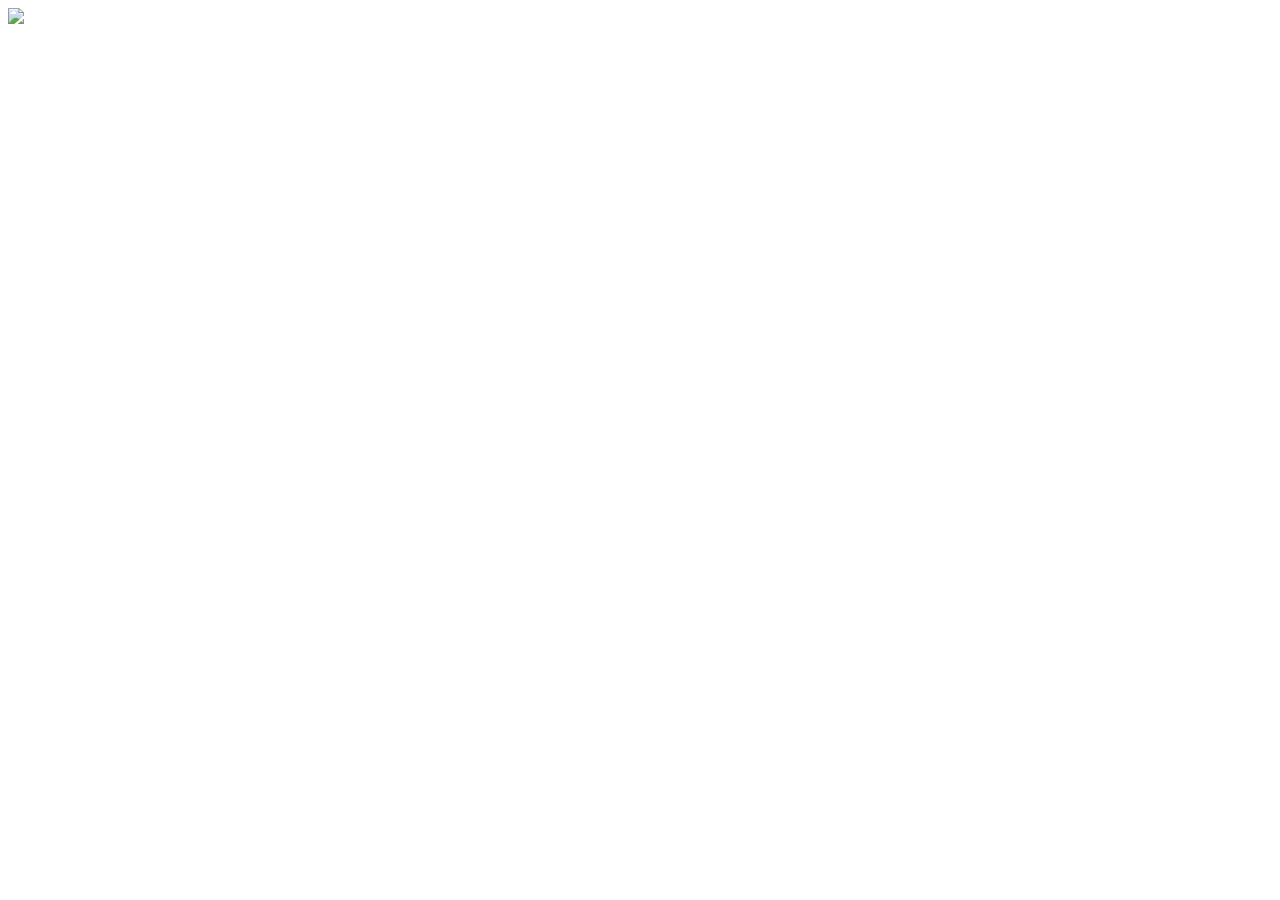
==== Project/home.html @ 0aaa8fbb "buoi 10" ====
<!DOCTYPE html>
<html lang="en">
<head>
    <meta charset="UTF-8">
    <meta http-equiv="X-UA-Compatible" content="IE=edge">
    <meta name="viewport" content="width=device-width, initial-scale=1.0">
    <title>Document</title>
</head>
<body>
    <img src="https://img.icons8.com/small/16/null/bath.png"/>
</body>
</html>
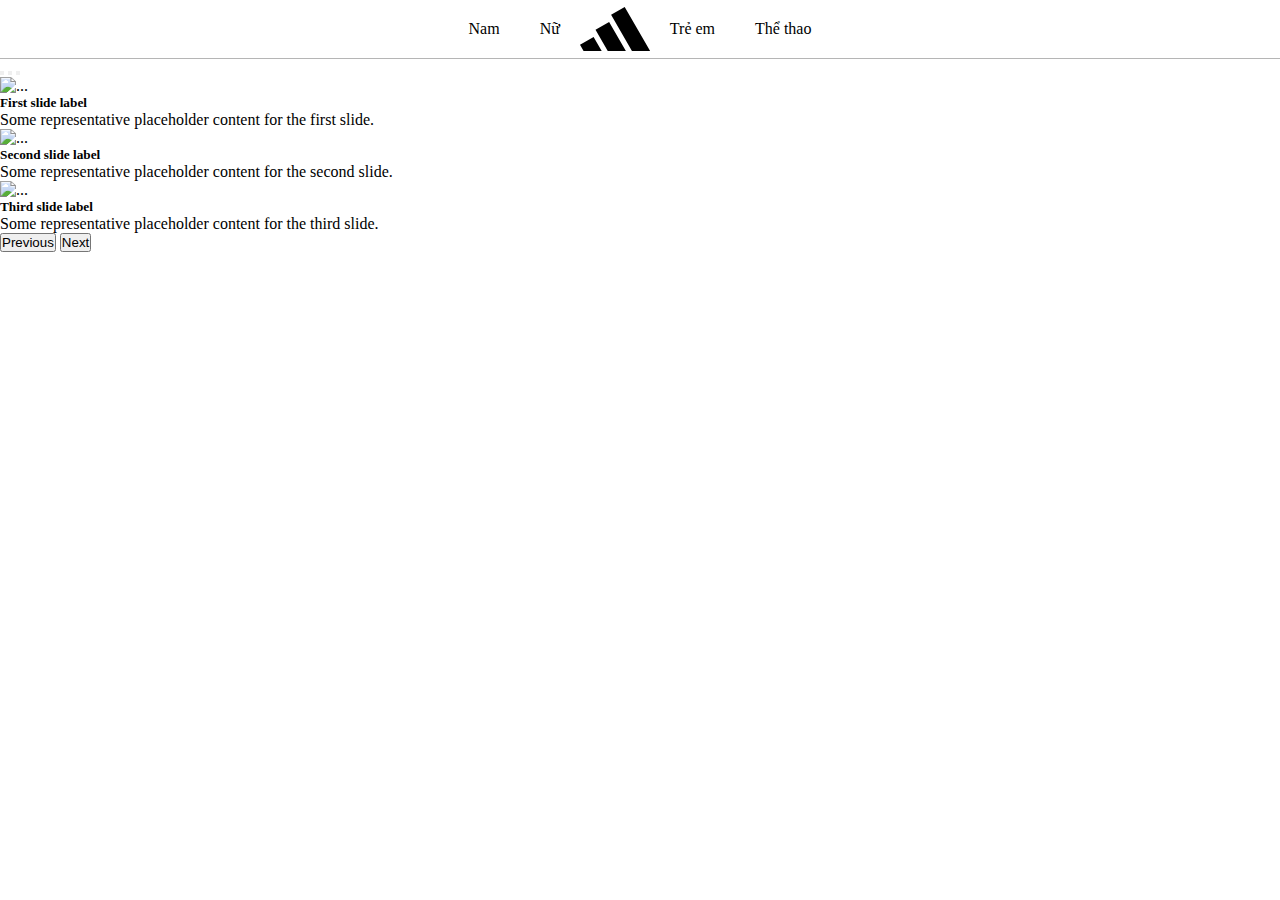
==== commit e0941c5f: "project test" ====
--- a/Project/home.html
+++ b/Project/home.html
@@ -5,8 +5,84 @@
     <meta http-equiv="X-UA-Compatible" content="IE=edge">
     <meta name="viewport" content="width=device-width, initial-scale=1.0">
     <title>Document</title>
+    <link rel="stylesheet" href="./css/home.css">
+    <link href="https://cdn.jsdelivr.net/npm/bootstrap@5.3.0-alpha1/dist/css/bootstrap.min.css" rel="stylesheet" integrity="sha384-GLhlTQ8iRABdZLl6O3oVMWSktQOp6b7In1Zl3/Jr59b6EGGoI1aFkw7cmDA6j6gD" crossorigin="anonymous">
 </head>
 <body>
-    <img src="https://img.icons8.com/small/16/null/bath.png"/>
+    <header>
+        <div class="navbar_1">
+            <ul class="list_link">
+                <li><a href="./productDetail.html">Nam</a></li>
+                <li><a href="#">Nữ</a></li>
+                <svg id="logo" viewBox="100 100 50 32" xmlns="http://www.w3.org/2000/svg"><path fill-rule="evenodd" clip-rule="evenodd" d="M 150.07 131.439 L 131.925 100 L 122.206 105.606 L 137.112 131.439 L 150.07 131.439 Z M 132.781 131.439 L 120.797 110.692 L 111.078 116.298 L 119.823 131.439 L 132.781 131.439 Z M 109.718 121.401 L 115.509 131.439 L 102.551 131.439 L 100 127.007 L 109.718 121.401 Z" fill="black"></path></svg>
+                <li><a href="#">Trẻ em</a></li>
+                <li><a href="#">Thể thao</a></li>
+            </ul>
+        </div>
+    </header>
+    <section id="section1">
+        <div id="carouselExampleCaptions" class="carousel slide">
+            <div class="carousel-indicators">
+              <button type="button" data-bs-target="#carouselExampleCaptions" data-bs-slide-to="0" class="active" aria-current="true" aria-label="Slide 1"></button>
+              <button type="button" data-bs-target="#carouselExampleCaptions" data-bs-slide-to="1" aria-label="Slide 2"></button>
+              <button type="button" data-bs-target="#carouselExampleCaptions" data-bs-slide-to="2" aria-label="Slide 3"></button>
+            </div>
+            <div class="carousel-inner">
+              <div class="carousel-item active">
+                <img src="https://brand.assets.adidas.com/image/upload/f_auto,q_auto,fl_lossy/if_w_gt_800,w_800/viVN/Images/nav-women-d_tcm337-819363.jpg" class="d-block w-100" alt="...">
+                <div class="carousel-caption d-none d-md-block">
+                  <h5>First slide label</h5>
+                  <p>Some representative placeholder content for the first slide.</p>
+                </div>
+              </div>
+              <div class="carousel-item">
+                <img src="https://brand.assets.adidas.com/image/upload/f_auto,q_auto,fl_lossy/if_w_gt_800,w_800/viVN/Images/nav-women-d_tcm337-819363.jpg" class="d-block w-100" alt="...">
+                <div class="carousel-caption d-none d-md-block">
+                  <h5>Second slide label</h5>
+                  <p>Some representative placeholder content for the second slide.</p>
+                </div>
+              </div>
+              <div class="carousel-item">
+                <img src="https://brand.assets.adidas.com/image/upload/f_auto,q_auto,fl_lossy/if_w_gt_800,w_800/viVN/Images/nav-women-d_tcm337-819363.jpg" class="d-block w-100" alt="...">
+                <div class="carousel-caption d-none d-md-block">
+                  <h5>Third slide label</h5>
+                  <p>Some representative placeholder content for the third slide.</p>
+                </div>
+              </div>
+            </div>
+            <button class="carousel-control-prev" type="button" data-bs-target="#carouselExampleCaptions" data-bs-slide="prev">
+              <span class="carousel-control-prev-icon" aria-hidden="true"></span>
+              <span class="visually-hidden">Previous</span>
+            </button>
+            <button class="carousel-control-next" type="button" data-bs-target="#carouselExampleCaptions" data-bs-slide="next">
+              <span class="carousel-control-next-icon" aria-hidden="true"></span>
+              <span class="visually-hidden">Next</span>
+            </button>
+          </div>
+    </section>
+    <section id="section2">
+        <div class="container text-center">
+            <div class="row">
+              <div class="col">
+                <img src="https://brand.assets.adidas.com/image/upload/f_auto,q_auto,fl_lossy/if_w_gt_800,w_800/viVN/Images/nav-women-d_tcm337-819363.jpg" alt="">
+              </div>
+              <div class="col">
+                <img src="https://brand.assets.adidas.com/image/upload/f_auto,q_auto,fl_lossy/if_w_gt_800,w_800/viVN/Images/nav-women-d_tcm337-819363.jpg" alt="">
+              </div>
+              <div class="col">
+                <img src="https://brand.assets.adidas.com/image/upload/f_auto,q_auto,fl_lossy/if_w_gt_800,w_800/viVN/Images/nav-women-d_tcm337-819363.jpg" alt="">
+              </div>
+              <div class="col">
+                <img src="https://brand.assets.adidas.com/image/upload/f_auto,q_auto,fl_lossy/if_w_gt_800,w_800/viVN/Images/nav-women-d_tcm337-819363.jpg" alt="">
+              </div>
+            </div>
+          </div>
+    </section>
+
+    <footer>
+
+    </footer>
+
+    <script src="https://cdn.jsdelivr.net/npm/bootstrap@5.3.0-alpha1/dist/js/bootstrap.bundle.min.js" integrity="sha384-w76AqPfDkMBDXo30jS1Sgez6pr3x5MlQ1ZAGC+nuZB+EYdgRZgiwxhTBTkF7CXvN" crossorigin="anonymous"></script>
 </body>
 </html>--- a/Project/css/home.css
+++ b/Project/css/home.css
@@ -0,0 +1,29 @@
+*{
+    margin: 0;
+    padding: 0;
+    box-sizing: border-box;
+}
+#logo{
+    width: 70px;
+}
+.navbar_1{
+    text-align: center;
+    border-bottom: 1px solid rgb(181, 181, 181);
+}
+.list_link{
+    display: flex;
+    justify-content: center;
+    align-items: center;
+}
+.list_link li{
+    padding: 20px;
+    list-style: none;
+}
+.list_link li a{
+    text-decoration: none;
+    color: black;
+}
+
+#section2 .col img{
+    width: 300px;
+}